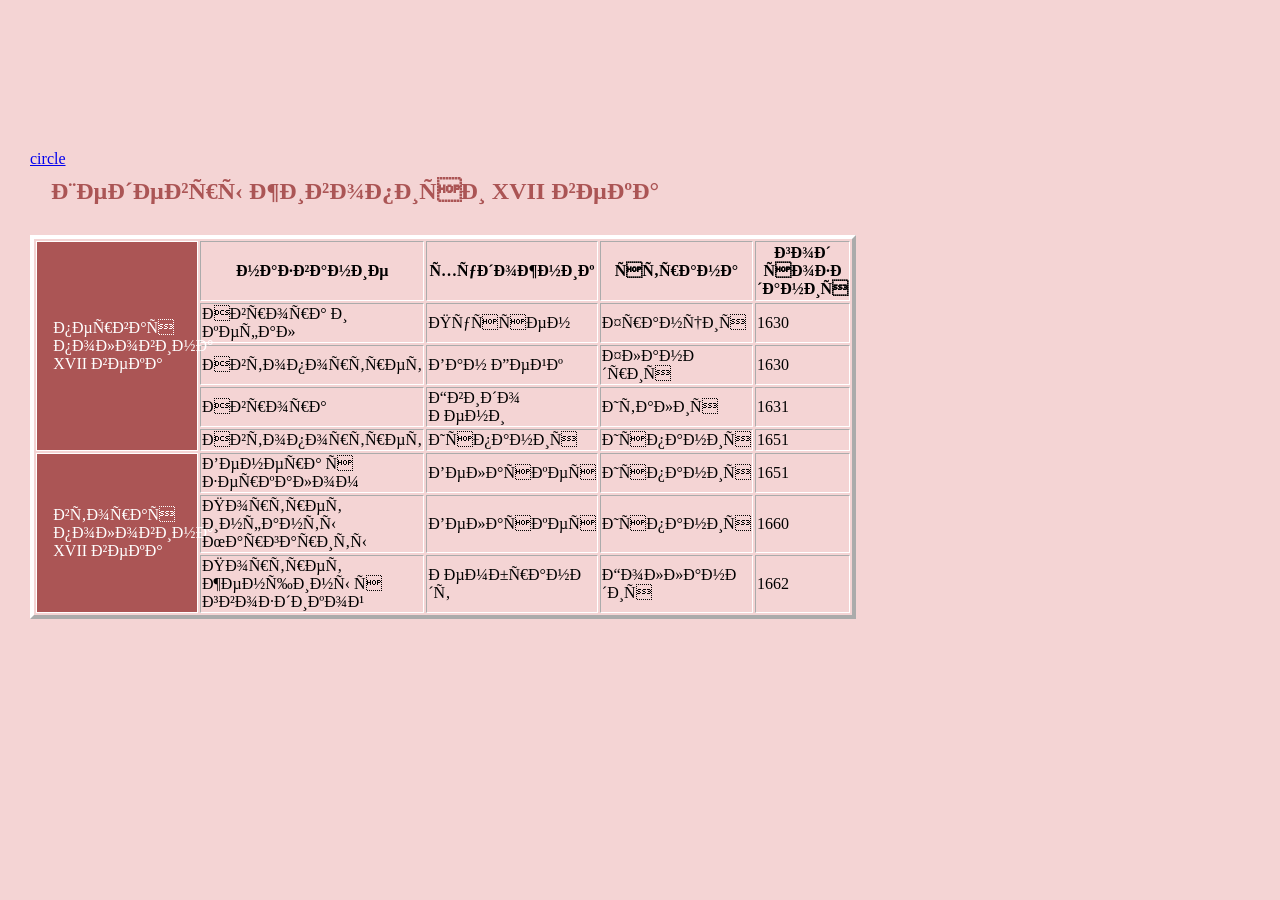
==== painting.html @ e79bddea "commit" ====
<!DOCTYPE html>
<html>
    <head>
        <meta charset="ut-8">
        <title>Практическая №3.2</title>
        <link rel="stylesheet" href="painting.css">
        <a href="circle.html">circle</a>
        <h1>Шедевры живописи XVII века</h1>
    </head>
    <body>
        <table>
            <tr>
                <td rowspan="5" class="yacheyka">первая половина XVII века</td>
                <th>название</th>
                <th>художник</th>
                <th>страна</th>
                <th>год создания</th>
            </tr>
            <tr>
                <td>Аврора и кефал</td>
                <td>Пуссен</td>
                <td>Франция</td>
                <td>1630</td>
            </tr>
            <tr>
                <td>Автопортрет</td>
                <td>Ван Дейк</td> 
                <td>Фландрия</td>
                <td>1630</td>
            </tr>
            <tr>
                <td>Аврора</td>
                <td>Гвидо Рени</td>
                <td>Италия</td>
                <td>1631</td>
            </tr>
            <tr>
                <td>Автопортрет</td>
                <td>Испания</td>
                <td>Испания</td>
                <td>1651</td>
            </tr>
            <tr>
                <td rowspan="3" class="yacheyka">вторая половина XVII века</td>
                <td>Венера с зеркалом</td>
                <td>Веласкес</td>
                <td>Испания</td>
                <td>1651</td>
            </tr>
            <tr>
                <td>Портрет инфанты Маргариты</td>
                <td>Веласкес</td>
                <td>Испания</td>
                <td>1660</td>
            </tr>
            <tr>
                <td>Портрет женщины с гвоздикой</td>
                <td>Рембрандт</td>
                <td>Голландия</td>
                <td>1662</td>
            </tr>
        </table>
    </body>
</html>
---- painting.css ----
body {
    background: rgb(244, 212, 212);
    width: 650px;
    padding: auto;
    margin: 150px 30px;
}
table {
    border: 4px outset rgb(255, 255, 255);
}
h1 {
    color: rgb(171, 85, 85);
    margin: 0 0 20px 0;
    padding: 10px;
    font-size: 24px;
    font-family: 'Lobster', cursive;
    text-align: center;
}
th {
    font-weight: 900;
    border: 1px inset rgb(255, 255, 255);
    padding: 2px 1px;
}
td {
    border: 1px inset rgb(255, 255, 255);

}
.yacheyka{
    background: rgb(171, 85, 85);
    color: white;
    border: 1px solid white;
    padding: 5% 2%;
}
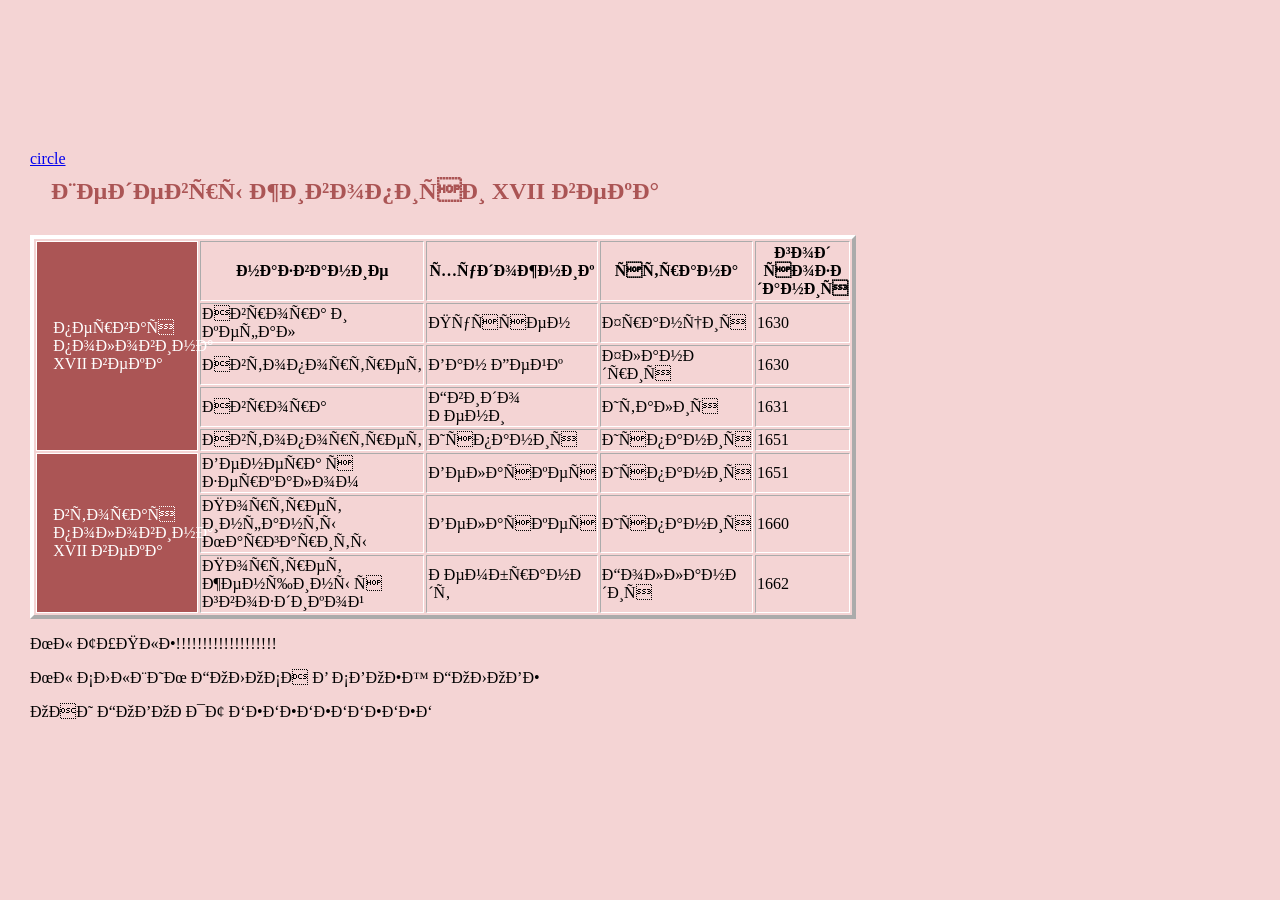
==== commit 7eb3403c: "update" ====
--- a/painting.html
+++ b/painting.html
@@ -60,5 +60,8 @@
                 <td>1662</td>
             </tr>
         </table>
+        <p>МЫ ТУПЫЕ!!!!!!!!!!!!!!!!!!!</p>
+        <p>МЫ СЛЫШИМ ГОЛОСА В СВОЕЙ ГОЛОВЕ</p>
+        <p>ОНИ ГОВОРЯТ БЕБЕБЕББЕБЕБ</p>
     </body>
 </html>
